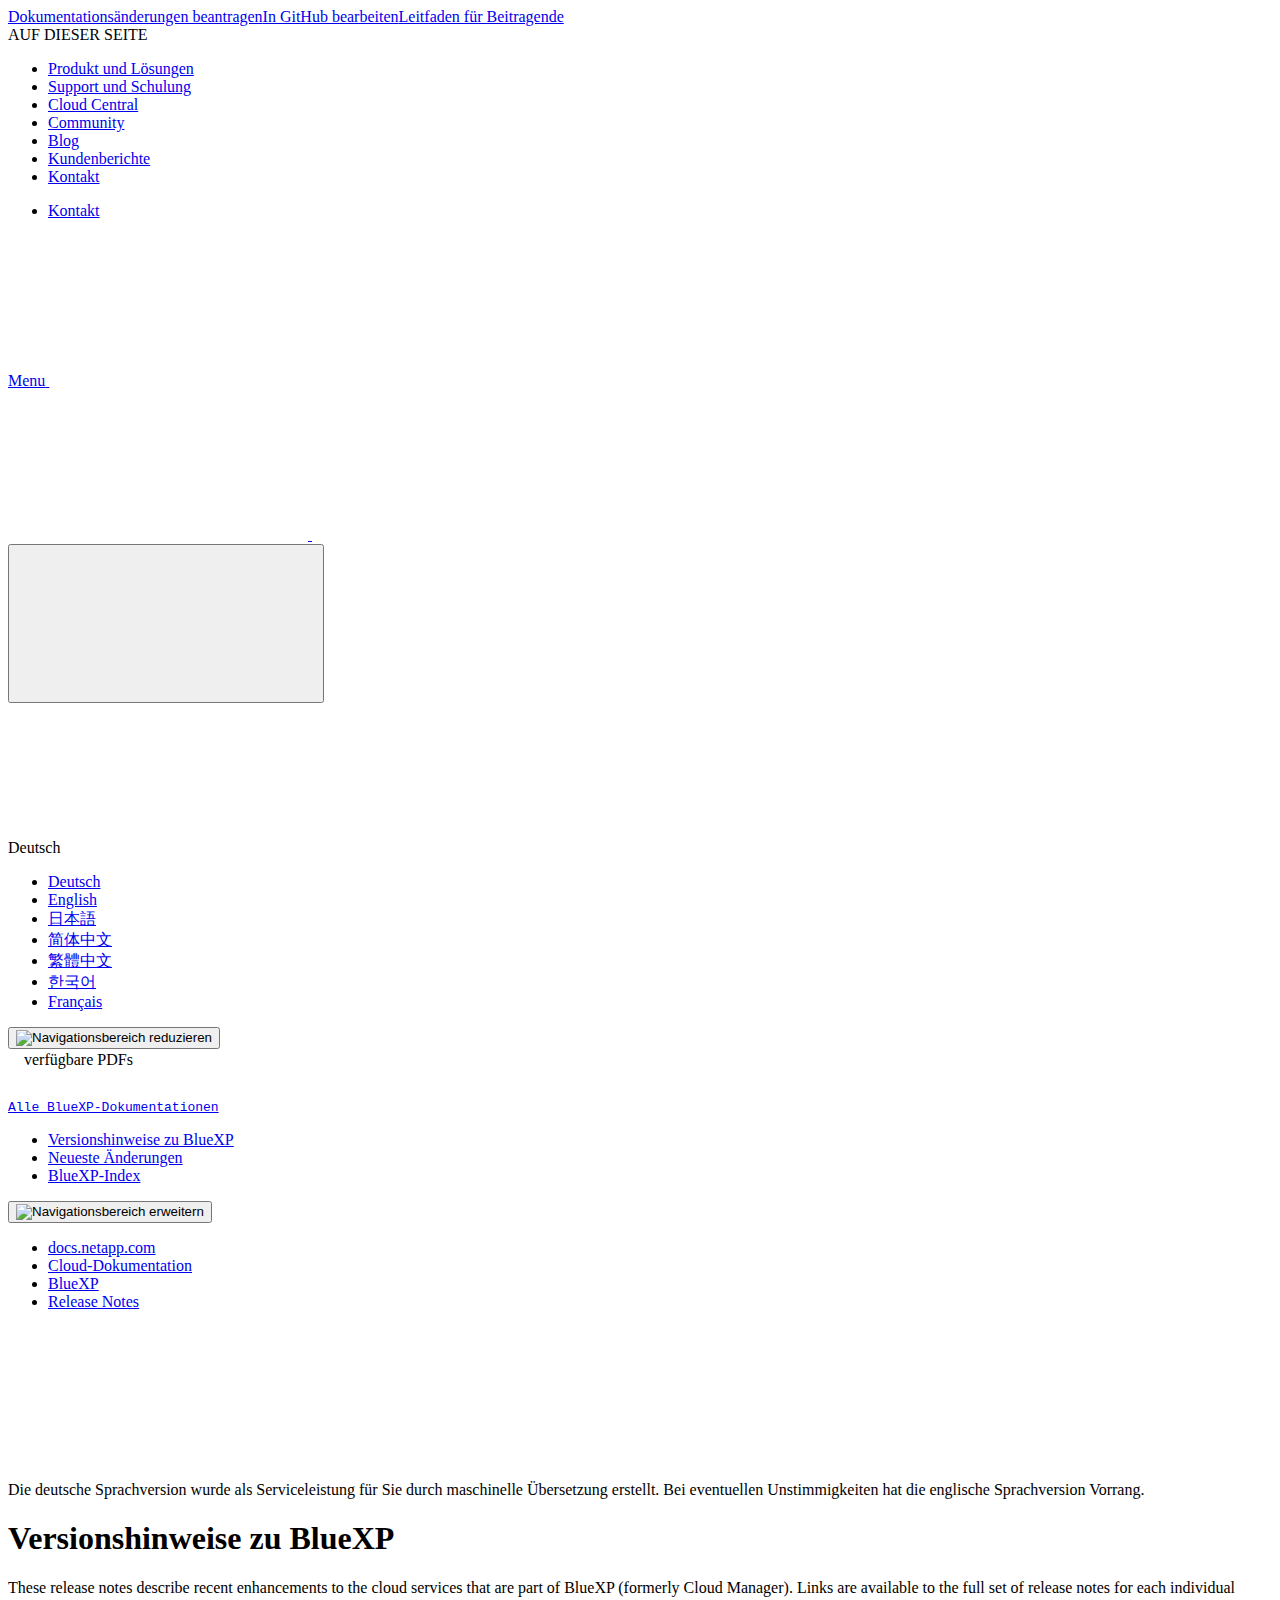
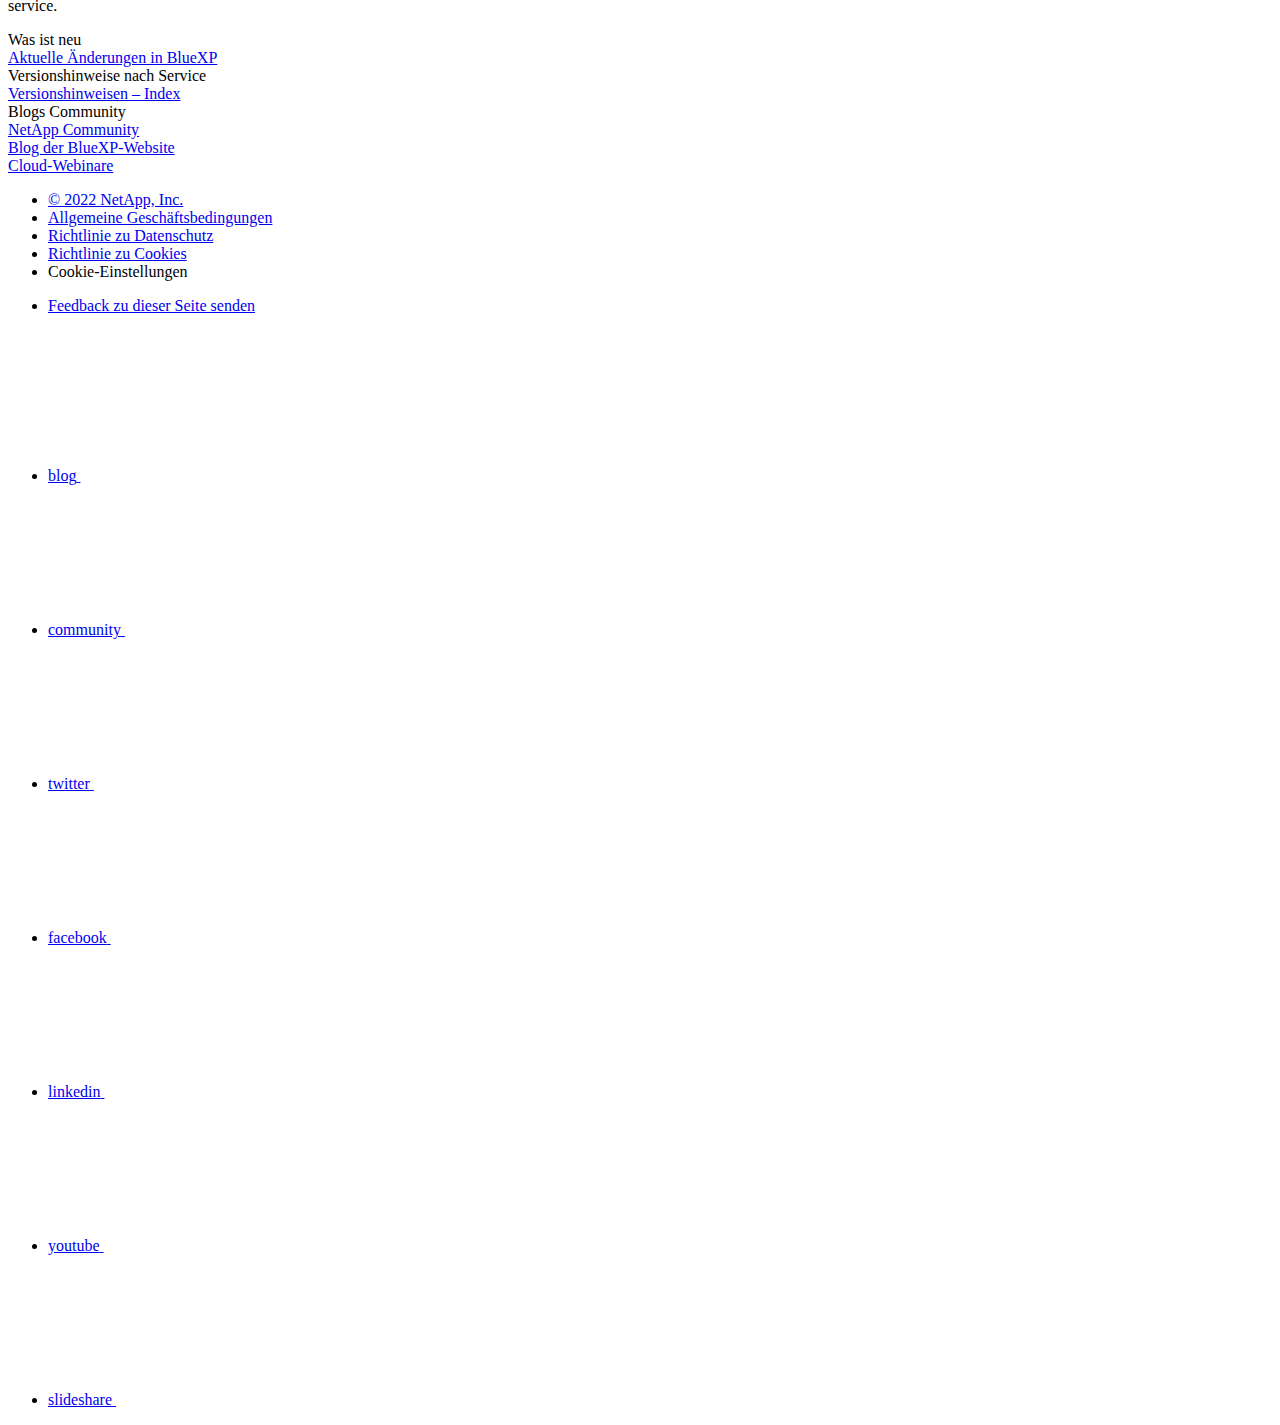
==== index.html @ d2107f51 "Deploying to gh-pages from  @ fd7205a1a45fa1e3d246aebd402544d768621773 🚀" ====
<!DOCTYPE html>
<html lang="de">
  <head class="at-element-marker">
  <title>Versionshinweise zu BlueXP | NetApp Documentation</title>
  <meta charset="utf-8">
  <meta http-equiv="x-ua-compatible" content="ie=edge,chrome=1">
  <meta http-equiv="language" content="en">
  <meta name="viewport" content="width=device-width, initial-scale=1">
  <meta property="og:title" content="Versionshinweise zu BlueXP | NetApp Documentation" />
	<meta property="og:type" content="website" />
	<meta property="og:url" content="https://docs.netapp.com/de-de/cloud-manager-relnotes/index.html" />
	<meta property="og:description" content="In diesen Versionshinweisen werden die neuesten Verbesserungen an Cloud-Services beschrieben, die Teil von BlueXP (früher Cloud Manager) sind. Für jeden einz..." />
  <meta property="og:image" content="https://docs.netapp.com/de-de/cloud-manager-relnotes/images/logo-tophat-social.png" />
  <meta property="og:image:alt" content="NetApp Logo" />
  <meta name="format-detection" content="telephone=no">
  <meta http-equiv="Content-Type" content="text/html; charset=utf-8">
  <meta http-equiv="encoding" content="utf-8">
  <meta http-equiv="nss-type" content="Product Documentation"/>
  <meta http-equiv="nss-subtype" content="User Guide"/><meta name="description" content="In diesen Versionshinweisen werden die neuesten Verbesserungen an Cloud-Services beschrieben, die Teil von BlueXP (früher Cloud Manager) sind. Für jeden einz...">
  <meta name="keywords" content=" "><!-- Icons -->
  <link rel="icon" href="/de-de/cloud-manager-relnotes/images/favicon.ico" type="image/x-icon">

  <!-- RSS Feed --><link rel="alternate" type="application/rss+xml" title="NetApp Documentation" href="/de-de/cloud-manager-relnotes/feed.xml"><!-- CSS Definitions: NetApp CSS should be defined after generic css -->

  <!-- Elastic Search -->
  <link rel="stylesheet" href="//cdn.jsdelivr.net/searchkit/0.10.0/theme.css">

  <!-- Combined CSS -->
  <link rel="stylesheet" type="text/css" href="/de-de/cloud-manager-relnotes/css/netappdocs.css">

  
  <link rel="stylesheet" href="/de-de/cloud-manager-relnotes/css/landing-page.css" type="text/css">
  <link rel="stylesheet" href="/de-de/cloud-manager-relnotes/css/tabbed-blocks.css" type="text/css">
  <!-- Canonical url -->
  <link rel='stylesheet' href='/de-de/cloud-manager-relnotes/css/na-feature.css' type='text/css'><!-- Top level site integrations --><script>
    function addAdobeLaunch(adobeId) {
      var head = document.getElementsByTagName('head')[0];
      var adobe = document.createElement("script");
      adobe.type = "text/plain";
      adobe.className = "optanon-category-C0002";
      adobe.src = "//assets.adobedtm.com/60287eadf1ee/c284da483c83/"+adobeId+".min.js";
      head.appendChild(adobe);
    }

    function addGoogleAnalytics(gtagId) {
      var google = document.createElement("script");
      google.type = "text/plain";
      google.className = "optanon-category-C0002";
      google.src = "https://www.googletagmanager.com/gtag/js?id="+gtagId;
      var head = document.getElementsByTagName('head')[0];
      head.appendChild(google);

      window.dataLayer = window.dataLayer || [];
      function gtag(){dataLayer.push(arguments);}
      gtag('js', new Date());
      gtag('config', gtagId);
    }

    function addConsent(consentId) {
      var head = document.getElementsByTagName('head')[0];
      var onetrustConsent = document.createElement("script");
      onetrustConsent.type = "text/javascript";
      onetrustConsent.src = "https://cdn.cookielaw.org/consent/"+consentId+"/OtAutoBlock.js";
      head.appendChild(onetrustConsent);

      var onetrustScript = document.createElement("script");
      onetrustScript.type = "text/javascript";
      onetrustScript.src = "https://cdn.cookielaw.org/scripttemplates/otSDKStub.js";
      onetrustScript.charset = "UTF-8";
      onetrustScript.dataset.documentLanguage = "true";
      onetrustScript.dataset.domainScript = consentId;
      head.appendChild(onetrustScript);
    }addConsent("72570c5c-fe30-465f-b0e0-b77f7fb4ae34");
    addAdobeLaunch("launch-e9ff3acac59f");
    addGoogleAnalytics("UA-81697994-3");function OptanonWrapper() { }
  </script>
  <script src="https://cdnjs.cloudflare.com/ajax/libs/jquery/2.1.4/jquery.min.js"></script>
  <script src="https://cdnjs.cloudflare.com/ajax/libs/jquery-cookie/1.4.1/jquery.cookie.min.js"></script>

  <!-- Used for Product Family Page Sidebar Visibility --><!-- Used to import Promise for IE. Required for SearchKit -->
  <script src="https://cdnjs.cloudflare.com/ajax/libs/bluebird/3.3.5/bluebird.min.js"></script><script src='/de-de/cloud-manager-relnotes/js/na-search.js'></script><script src='/de-de/cloud-manager-relnotes/js/na-pagenav.js'></script><script src='/de-de/cloud-manager-relnotes/js/na-utility.js'></script>
  <script src='/de-de/cloud-manager-relnotes/js/clouddocs.js'></script>
  <script src='/de-de/cloud-manager-relnotes/js/jquery.navgoco.min.js'></script>
  <script src="https://maxcdn.bootstrapcdn.com/bootstrap/3.3.7/js/bootstrap.min.js" integrity="sha384-Tc5IQib027qvyjSMfHjOMaLkfuWVxZxUPnCJA7l2mCWNIpG9mGCD8wGNIcPD7Txa" crossorigin="anonymous"></script>
  <script src='/de-de/cloud-manager-relnotes/js/toc.js'></script>
  <script src='/de-de/cloud-manager-relnotes/js/customscripts.js'></script><script>
      $(document).ready(function() {
          
          var collapseOnInit = true;
          

          var navSettings = {
              "caretHtml": '',
              "accordion": collapseOnInit,
              "openClass": 'active', // open
              "save": false, // leave false or nav highlighting doesn't work right
              "cookie": {
                  "name": 'navgoco',
                  "expires": false,
                  "path": '/'
              },
              "slide": {
                  "duration": 400,
                  "easing": 'swing'
              }
          };

          // Initialize navgoco with default options
          $("#mysidebar").navgoco(navSettings);
          

          $("#collapseAll").click(function(e) {
              e.preventDefault();
              $("#mysidebar").navgoco('toggle', false);
          });

          $("#expandAll").click(function(e) {
              e.preventDefault();
              $("#mysidebar").navgoco('toggle', true);
          });

          $(".sidebar-nav-container").on("scroll", function() {
            $.cookie("sidebarScroll", $(".sidebar-nav-container").scrollTop(), {
              path    : "/de-de/cloud-manager-relnotes"  
            });
          });
          $(function() {
            if ($.cookie("sidebarScroll")) {
              $(".sidebar-nav-container").scrollTop($.cookie("sidebarScroll"));
            }
          });

      });

  </script>
  <script>
      $(document).ready(function() {
          $("#tg-sb-link").click(function() {
              $("#tg-sb-sidebar").toggle();
              $("#tg-sb-content").toggleClass('col-md-9');
              $("#tg-sb-content").toggleClass('col-md-12');
              $("#tg-sb-icon").toggleClass('fa-toggle-on');
              $("#tg-sb-icon").toggleClass('fa-toggle-off');
          });
      });
  </script>
  <script src='/de-de/cloud-manager-relnotes/js/custom-dropdown.js'></script>
  <script src='/de-de/cloud-manager-relnotes/js/FileSaver.min.js'></script>
  <script src='/de-de/cloud-manager-relnotes/js/jszip-utils.min.js'></script>
  <script src='/de-de/cloud-manager-relnotes/js/jszip.min.js'></script>
  <script src='/de-de/cloud-manager-relnotes/js/pdf-ux.js'></script>
</head>


  <body class role="document" data-flavor="">
    <div id="page" class="n-off-canvas-menu">
      <div class="n-off-canvas-menu__menu"><!--TODO: Add offcanvas code --></div>
      <div class="n-off-canvas-menu__content-wrap">
        <header class="site-header" id="banner">
  
  <!-- Start Page Toolbar -->
  
  <div class="page-nav-toolbar"><div class="page-nav-contribute"><a target="_blank" href="https://github.com/NetAppDocs/cloud-manager-relnotes/issues/new?body=Page%3A%20[Versionshinweise zu BlueXP](https://docs.netapp.com/de-de/cloud-manager-relnotes/index.html)&template=public-issue-template.md" class="page-nav-contribute-link" role="button"><img src="/de-de/cloud-manager-relnotes/images/discuss-sm.svg" alt="" class="github-icon" />Dokumentationsänderungen beantragen</a><a target="_blank" href="https://github.com/NetAppDocs/cloud-manager-relnotes/blob/main/index.adoc" class="page-nav-contribute-link" role="button"><img src="/de-de/cloud-manager-relnotes/images/edit-sm.svg" alt="" class="github-icon" />In GitHub bearbeiten</a><a target="_blank" href="https://docs.netapp.com/us-en/contribute/" class="page-nav-contribute-link"  ><img src="/de-de/cloud-manager-relnotes/images/article-sm.svg" alt="" class="github-icon" />Leitfaden für Beitragende</a></div>
    <div class="page-nav-container">
      <nav class="page-nav-fixed">
        <div class="page-nav-title">AUF DIESER SEITE</div>
        <div class="page-nav-links">
          <ul class="page-nav-inner" id="page-menu"></ul>
        </div>
      </nav>
    </div>
  </div>
  
  
  <!-- Start top_hat -->
  <div class="n-top-hat">
    <div class="n-container">
      <div class="n-top-hat__cross-property-nav">
        <ul class="n-top-hat__list">
          <li class="n-top-hat__list-item">
            <a href="https://www.netapp.com/products-a-z/" class="n-top-hat__link">Produkt und Lösungen</a>
          </li>
          <li class="n-top-hat__list-item">
            <a href="https://www.netapp.com/support-and-training/netapp-university/" class="n-top-hat__link">Support und Schulung</a>
          </li>
          <li class="n-top-hat__list-item">
            <a href="https://cloud.netapp.com" class="n-top-hat__link">Cloud Central</a>
          </li>
          <li class="n-top-hat__list-item">
            <a href="https://community.netapp.com/" class="n-top-hat__link">Community</a>
          </li>
          <li class="n-top-hat__list-item">
            <a href="https://blog.netapp.com/" class="n-top-hat__link">Blog</a>
          </li>
          <li class="n-top-hat__list-item">
            <a href="https://customers.netapp.com/en/" class="n-top-hat__link">Kundenberichte</a>
          </li>
          <li class="n-top-hat__list-item">
            <a href="https://www.netapp.com/us/contact-us/index.aspx" target="_self" class="n-top-hat__link" data-ntap-ui="contact-us">Kontakt</a>
          </li>
        </ul>
      </div>
      <div class="n-top-hat__utils">
        <ul class="n-top-hat__list">
          <li class="n-top-hat__list-item">
            <a href="https://www.netapp.com/us/contact-us/index.aspx" target="_self" class="n-top-hat__link" data-ntap-ui="contact-us">Kontakt</a>
          </li>
        </ul>
      </div>
    </div>
  </div>
  <!-- End top_hat -->

  <!-- Start property bar -->
  <style>
    .n-property-navigation-bar__menus--desktop-experience .n-menu--mega__default-content__heading span {
    color: #34B0FF;
    }
  </style>
  <div class="n-property-bar " data-ntap-ui="sticky-nav">
    <div class="n-property-bar__inner-wrap">
      <div class="n-property-bar__menu-toggle">
        <a href="#" class="n-property-bar__menu-toggle-link">
          <span class="n-property-bar__menu-toggle-text">Menu</span>
          <svg class="n-icon-bars n-property-bar__menu-toggle-icon" aria-labelledby="title">
            <title>bars</title>
            <use xlink:href="/de-de/cloud-manager-relnotes/common/svg/sprite.svg#bars"></use>
          </svg>
        </a>
      </div>
      <div class="n-property-bar__property-mark ">
        <a href="https://www.netapp.com" class="n-property-bar__property-link">
          <div class="n-property-bar__logo">
            <svg class="n-icon-netapp-mark n-icon-netapp-mark n-property-bar__netapp-mark-icon" aria-labelledby="title">
              <title>netapp-mark</title>
              <use xlink:href="/de-de/cloud-manager-relnotes/common/svg/sprite.svg#netapp-mark"></use>
            </svg>
            <svg class="n-icon-netapp-logo n-property-bar__logo-svg" aria-labelledby="title">
              <title>netapp-logo</title>
              <use xlink:href="/de-de/cloud-manager-relnotes/common/svg/sprite.svg#netapp-logo"></use>
            </svg>
          </div>
        </a>
      </div>

      
      
      
      <div class="search-property-bar">
        <div id="search-demo-container" class="searchbox n-property-bar__search">
          <div id="react-search" 
          data-search-html="/de-de/cloud-manager-relnotes/search.html"
          data-type="widget" 
          data-placeholder="Dokumentation durchsuchen"
          data-no-results-found="Keine Ergebnisse für {query} gefunden"
          data-did-you-mean="Nach {suggestion} suchen."
          data-no-results-found-did-you-mean="Keine Ergebnisse für {query} gefunden. Meinten Sie {suggestion}?"
          data-results-found="{hitCount} Ergebnisse gefunden"
          data-error-message="We're sorry, an issue occurred when fetching your results. Please try again."
          data-error-reset="Reset Search"
          data-sk-es-pf-indexes=""
          data-flavor=""></div>
          <button class="n-property-bar__search-toggle-button" type="button">
            <svg class="n-icon-search n-property-bar__search-toggle-button-icon" aria-labelledby="title">
              <title>search</title>
              <use xmlns:xlink="http://www.w3.org/1999/xlink" xlink:href="/de-de/cloud-manager-relnotes/common/svg/sprite.svg#search"></use>
            </svg>
          </button>
        </div>
      </div>
      
    </div>
  </div>
  <div class="n-property-bar__toolbar">
    <!-- Start Language Selector --><div id="language-dropdown" class="custom-dropdown custom-dropdown-lang">
      <div class="custom-dropdown-select custom-dropdown-select-lang">
      <span class="lang-name">Deutsch</span>
          <svg class="n-globe__icon" aria-labelledby="title">
            <title>globe</title>
            <use xmlns:xlink="http://www.w3.org/1999/xlink" xlink:href="/de-de/cloud-manager-relnotes/common/svg/sprite.svg#globe"></use>
          </svg>
        </button>
      </div>

      <ul class="custom-dropdown-menu"><li>
          <a href="https://docs.netapp.com/de-de/cloud-manager-relnotes/index.html" target="_self"><span translate="no" class="notranslate">Deutsch</span></a>
        </li><li>
          <a href="https://docs.netapp.com/us-en/cloud-manager-relnotes/index.html" target="_self"><span translate="no" class="notranslate">English</span></a>
        </li><li>
          <a href="https://docs.netapp.com/ja-jp/cloud-manager-relnotes/index.html" target="_self"><span translate="no" class="notranslate">日本語</span></a>
        </li><li>
          <a href="https://docs.netapp.com/zh-cn/cloud-manager-relnotes/index.html" target="_self"><span translate="no" class="notranslate">简体中文</span></a>
        </li><li>
          <a href="https://docs.netapp.com/zh-tw/cloud-manager-relnotes/index.html" target="_self"><span translate="no" class="notranslate">繁體中文</span></a>
        </li><li>
          <a href="https://docs.netapp.com/ko-kr/cloud-manager-relnotes/index.html" target="_self"><span translate="no" class="notranslate">한국어</span></a>
        </li><li>
          <a href="https://docs.netapp.com/fr-fr/cloud-manager-relnotes/index.html" target="_self"><span translate="no" class="notranslate">Français</span></a>
        </li></ul>
    </div><!-- End Language Selector -->

    <div class="n-property-bar__cta"></div>
  </div>
  <script>
    $(function(){
        var currentLocalization = $('html').attr('lang');

        var localizationsDictionary = {
            "en-CA" : "https://www.netapp.com/search/index.aspx?for_cr=canada&",
            "en-IN" : "https://www.netapp.com/search/index.aspx?for_cr=india&",
            "nl-NL" : "https://www.netapp.com/search/index.aspx?for_cr=netherlands&",
            "ru-RU" : "https://www.netapp.com/search/index.aspx?for_cr=russia&",
            "sv-SE" : "https://www.netapp.com/search/index.aspx?for_cr=sweden&",
            "it-IT" : "https://www.netapp.com/search/index.aspx?for_cr=italy&",
            "he-IL" : "https://www.netapp.com/search/index.aspx?for_cr=israel&",
            "ko-KR" : "https://www.netapp.com/search/index.aspx?for_cr=korea&",
            "zh-TW" : "https://www.netapp.com/search/index.aspx?for_cr=taiwan&",
            "en-GB" : "https://www.netapp.com/search/index.aspx?for_cr=unitedkingdom&",
            "en-SG" : "https://www.netapp.com/search/index.aspx?for_cr=asean&",
            "en-AU" : "https://www.netapp.com/search/index.aspx?for_cr=australia&",
            "pt-BR" : "https://www.netapp.com/search/index.aspx?for_cr=brasil&",
            "de-CH" : "https://www.netapp.com/search/index.aspx?for_cr=switzerland&",
            "es-MX" : "https://www.netapp.com/search/index.aspx?for_cr=mexico&"
        };

        if($('html').hasClass('ntap-whitelisted') && localizationsDictionary.hasOwnProperty(currentLocalization)) {
            $('.n-property-bar__property-link').attr('href', '/');
        }
    });
  </script>
  <!-- End property bar -->
</header>


        <main id="n-main-content" class="n-main-content">
          <!-- Start Documentation Content -->
<div class="ie-main">
  <!-- Sidebar Column -->
  
  <div class="col-md-3" id="sidebar-height">
      <button id="btn-sidebar-collapse" onclick="hideSidebar()"><img src="/de-de/cloud-manager-relnotes/images/collapse.png" alt="Navigationsbereich reduzieren"></button>
      <div class="n-pdf-header">
  <a id="toggleButtonPdf" class="n-pdf-button" type="button">
    <img src="/de-de/cloud-manager-relnotes/images/pdf.png" alt="" width="16" height="16"/>verfügbare PDFs<span>
    </span>
  </a>
</div>
<div class="n-pdf-body-container">
  <ul id="toggleContainerPdf" class="n-pdf-body" style="display:none;"><li class="pdf-ux-container">
        
        
        
        <a target="_blank" href="/de-de/cloud-manager-relnotes/pdfs/fullsite-sidebar/Versionshinweise_zu_BlueXP.pdf" >
          <img src="/de-de/cloud-manager-relnotes/images/pdf.png" alt="" width="16" height="16"/>PDF dieser Dokumentationsseite</a>
    <ul class="subfolders" id="pdf-remove" style="display:none;"><li class="active"></li></ul>
  





</li></ul>
  <div class="zip-pdf-link-container" style="display: none;">   
    <a href="#" id="zipPdf">
      <img src="/de-de/cloud-manager-relnotes/images/pdf-zip.png" alt="" width="16" height="16"/>
      <pre>Sammlung separater PDF-Dokumente<span class="zip-size"></span></pre>
    </a><div id="zip-link-popup" class="hide">
    <div class="inner-modal">
        <div class="downloading-progress">
            <div class="spinner"></div>
            <h1>Creating your file...</h1>
            <div>This may take a few minutes. Thanks for your patience.</div>
            <button class="cancel-download-btn" type="button">Cancel</button>
        </div>
        <div class="download-complete hide">
            <div class="done-icon">
                <svg xmlns="http://www.w3.org/2000/svg" width="24" height="24" viewBox="0 0 24 24"><path d="M20.285 2l-11.285 11.567-5.286-5.011-3.714 3.716 9 8.728 15-15.285z"/></svg>
            </div>
            <div>Your file is ready</div>
            <button class="cancel-download-btn" type="button">OK</button>
        </div>
    </div>
</div>
<script>
    $(".cancel-download-btn").click(function(){
        $("#zip-link-popup").addClass("hide");
        $("#zip-link-popup .downloading-progress").removeClass("hide");
        $("#zip-link-popup .download-complete").addClass("hide");
    });
</script></div>
</div>
<script>
  $("#toggleContainerPdf li.active:last-child").parents('ul.subfolders').toggle('display');
  $("#toggleButtonPdf").click(function () {
    $("#toggleContainerPdf").toggle('display');
    $(".n-pdf-body-container .zip-pdf-link-container").toggle('display');
  });
</script><div class="prod-nav" id="product-nav">
  <a target="_self" class="prod-fam-nav" href="https://docs.netapp.com/de-de/cloud-manager-family/"><img src="/de-de/cloud-manager-relnotes/images/left_arrow.png" alt=""><pre>Alle BlueXP-Dokumentationen</pre></a>
</div><div class="sidebar-nav-container" id="mysidebardiv">
  <ul id="mysidebar" class="nav"><li 
      data-pdf-exists="true" 
      data-pdf-filename="Versionshinweise zu BlueXP"
      data-li-level="1#" 
      class="  active "
    ><a class="na-navbar-padding" href="/de-de/cloud-manager-relnotes/index.html">
        Versionshinweise zu BlueXP
      </a></li><li 
      data-pdf-exists="true" 
      data-pdf-filename="Neueste Änderungen"
      data-li-level="1#" 
      class=" "
    ><a class="na-navbar-padding" href="/de-de/cloud-manager-relnotes/whats-new.html">
        Neueste Änderungen
      </a></li><li 
      data-pdf-exists="true" 
      data-pdf-filename="BlueXP-Index"
      data-li-level="1#" 
      class=" "
    ><a class="na-navbar-padding" href="/de-de/cloud-manager-relnotes/release-notes-index.html">
        BlueXP-Index
      </a></li></ul>
</div>
<script>
  window.onscroll = () => {
    const value = -40 - (document.body.scrollHeight - (window.innerHeight + document.scrollingElement.scrollTop));
    
    document.getElementById("sidebar-height").style.bottom = Math.max(0,value) + "px";
};
</script>
<!-- this highlights the active parent class in the navgoco sidebar. this is critical so that the parent expands when you're viewing a page. This must appear below the sidebar code above. Otherwise, if placed inside customscripts.js, the script runs before the sidebar code runs and the class never gets inserted.-->
<script>$("li.active").parents('li').toggleClass("active");</script>
<script>$("#mysidebar li.active").parents('ul').css("display","block");</script>


  </div>
  

  <div class="ie-content-pane n-doc__component-detail-content n-doc__component-detail-content--show-code">
    <!-- Begin of page container --><article class="page-content" id="main">
      <div class="ie-utility">
  <button id="btn-sidebar-expand" onclick="showSidebar()"><img src="/de-de/cloud-manager-relnotes/images/expand.png" alt="Navigationsbereich erweitern"></button>
  <div class="ie-menu">
    <div class="n-breadcrumb">
      <ul class="n-breadcrumb__list">
        <li class="n-breadcrumb__list-item">
          <a href="https://docs.netapp.com">docs.netapp.com</a>
        </li>
        
        <li class="n-breadcrumb__list-item">
          <a href="https://docs.netapp.com/us-en/cloud/">Cloud-Dokumentation</a>
        </li>
        

        
        <li class="n-breadcrumb__list-item">
          <a href="https://docs.netapp.com/de-de/cloud-manager-family/">BlueXP</a>
        </li>
        

        <li class="n-breadcrumb__list-item">
          <a href="/de-de/cloud-manager-relnotes/">Release&nbsp;Notes</a>
        </li>

      </ul>
    </div>
    <div style="clear: both"></div><!-- Main needs to have height -->
  </div>
</div>

      <div class="n-band n-band--docs n-band--belted">
  <div class="n-container" style="margin: 0 auto; padding: 0;">
    <div class="n-row">
      <div class="n-col-sm-12"><div class="ie-nmt-disclaimer">
          <span>
            <div class="ie-nmt-disclaimer-container">
              <div class="ie-nmt-disclaimer-icon">
                <svg class="luci-icon" aria-hidden="true">
                  <use xlink:href="/de-de/cloud-manager-relnotes/common/svg/sprite.svg#circle-info">
                </svg>
              </div>
              <div class="ie-nmt-disclaimer-content">
                <span> Die deutsche Sprachversion wurde als Serviceleistung für Sie durch maschinelle Übersetzung erstellt. Bei eventuellen Unstimmigkeiten hat die englische Sprachversion Vorrang. </span>
              </div>
              <div style="clear:both;"></div>
            </div>
          </span>
        </div><div class="n-doc__component-detail-heading-wrap">
          <h1 class="n-doc__component-detail-heading">Versionshinweise zu BlueXP</h1>
        </div>
        <section class="n-band__section">
  <p>These release notes describe recent enhancements to the cloud services that are part of BlueXP (formerly Cloud Manager). Links are available to the full set of release notes for each individual service.</p>
</section><div class="n-band__content">
  <div class="n-layout-flex" data-ntap-layout="4">
    
      
        <div class="n-feature-block n-feature-block__align--center n-layout-flex__item ie-feature-block">
          <div class="n-feature-block__content">
            <div class="ie-feature-block__header">
              <div class="ie-feature-block__text">
                Was ist neu
              </div>
            </div>
            
              
                <div class="ie-feature-block__section">
                  
                  
                  <a class="ie-feature-block__link" target="_self" href="whats-new.html">Aktuelle Änderungen in BlueXP</a>
                </div>
              
            
          </div>
        </div>
      
    
      
        <div class="n-feature-block n-feature-block__align--center n-layout-flex__item ie-feature-block">
          <div class="n-feature-block__content">
            <div class="ie-feature-block__header">
              <div class="ie-feature-block__text">
                Versionshinweise nach Service
              </div>
            </div>
            
              
                <div class="ie-feature-block__section">
                  
                  
                  <a class="ie-feature-block__link" target="_self" href="release-notes-index.html">Versionshinweisen – Index</a>
                </div>
              
            
          </div>
        </div>
      
    
      
        <div class="n-feature-block n-feature-block__align--center n-layout-flex__item ie-feature-block">
          <div class="n-feature-block__content">
            <div class="ie-feature-block__header">
              <div class="ie-feature-block__text">
                Blogs Community
              </div>
            </div>
            
              
                <div class="ie-feature-block__section">
                  
                  
                  <a class="ie-feature-block__link" target="_blank" href="https://community.netapp.com/t5/Cloud-Data-Services/ct-p/CDS">NetApp Community</a>
                </div>
              
            
              
                <div class="ie-feature-block__section">
                  
                  
                  <a class="ie-feature-block__link" target="_blank" href="https://cloud.netapp.com/blog">Blog der BlueXP-Website</a>
                </div>
              
            
              
                <div class="ie-feature-block__section">
                  
                  
                  <a class="ie-feature-block__link" target="_blank" href="https://cloud.netapp.com/events">Cloud-Webinare</a>
                </div>
              
            
          </div>
        </div>
      
    
  </div>
</div>

        <section class="n-band__section">
          
        </section>
      </div>
    </div>
  </div>
</div>

    </article>
    <!-- Page Container -->
  </div>

  <div style="clear: both"></div><!-- Main needs to have height --></div>

        </main>

        <footer class="n-footer">
  <div class="n-footer__bottom">
    <div class="n-container">
      <div class="n-footer__bottom-left">
        <div class="n-footer__copyright">
          <ul class="n-footer__copyright-list">
            <li class="n-footer__copyright-link">
              <a href="https://www.netapp.com/us/legal/copyright.aspx">© 2022 NetApp, Inc.</a>
            </li>
            <li class="n-footer__copyright-link">
              <a href="https://www.netapp.com/company/legal/terms-of-use/">Allgemeine Geschäftsbedingungen</a>
            </li>
            <li class="n-footer__copyright-link">
              <a href="https://www.netapp.com/company/legal/privacy-policy/">Richtlinie zu Datenschutz</a>
            </li>
            <li class="n-footer__copyright-link">
              <a href="https://www.netapp.com/company/legal/cookie-policy/">Richtlinie zu Cookies</a>
            </li>
            <li class="n-footer__copyright-link">
              <a class="ot-sdk-show-settings">Cookie-Einstellungen</a>
            </li>
          </ul>
        </div>
      </div>
      <div class="n-footer__bottom-right">
        <div class="n-footer__copyright">
          <ul class="n-footer__copyright-list">
            <li class="n-footer__copyright-link">
              <a target="_self" href="javascript:netapp_mailto()">Feedback zu dieser Seite senden</a>
            </li>
          </ul>
        </div>
        <div class="n-footer__social-links">
          <ul class="n-footer__social-link-list">
            <li class="n-footer__social-link-list-item">
              <a class="n-footer__social-link" data-ntap-social="follow-blog" href="https://blog.netapp.com"
                target="_blank" title="blog" alt="blog">
                <span class="n-footer__social-link-text">blog</span>
                <svg class="n-icon-blog n-footer__social-link-icon" aria-labelledby="title">
                  <title>blog@</title>
                  <use xmlns:xlink="http://www.w3.org/1999/xlink"
                    xlink:href="/de-de/cloud-manager-relnotes/common/svg/sprite.svg#blog"></use>
                </svg>
              </a>
            </li>
            <li class="n-footer__social-link-list-item">
              <a class="n-footer__social-link" data-ntap-social="follow-community" href="https://community.netapp.com/"
                target="_blank" title="community" alt="community">
                <span class="n-footer__social-link-text">community</span>
                <svg class="n-icon-community n-footer__social-link-icon" aria-labelledby="title">
                  <title>community@</title>
                  <use xmlns:xlink="http://www.w3.org/1999/xlink"
                    xlink:href="/de-de/cloud-manager-relnotes/common/svg/sprite.svg#comments"></use>
                </svg>
              </a>
            </li>
            <li class="n-footer__social-link-list-item">
              <a class="n-footer__social-link" data-ntap-social="follow-twitter" href="https://twitter.com/netapp"
                target="_blank" title="twitter" alt="twitter">
                <span class="n-footer__social-link-text">twitter</span>
                <svg class="n-icon-twitter n-footer__social-link-icon" aria-labelledby="title">
                  <title>twitter@</title>
                  <use xmlns:xlink="http://www.w3.org/1999/xlink"
                    xlink:href="/de-de/cloud-manager-relnotes/common/svg/sprite.svg#twitter"></use>
                </svg>
              </a>
            </li>
            <li class="n-footer__social-link-list-item">
              <a class="n-footer__social-link" data-ntap-social="follow-facebook" href="https://www.facebook.com/NetApp"
                target="_blank" title="facebook" alt="facebook">
                <span class="n-footer__social-link-text">facebook</span>
                <svg class="n-icon-facebook n-footer__social-link-icon" aria-labelledby="title">
                  <title>facebook@</title>
                  <use xmlns:xlink="http://www.w3.org/1999/xlink"
                    xlink:href="/de-de/cloud-manager-relnotes/common/svg/sprite.svg#facebook"></use>
                </svg>
              </a>
            </li>
            <li class="n-footer__social-link-list-item">
              <a class="n-footer__social-link" data-ntap-social="follow-linkedin"
                href="https://www.linkedin.com/company/netapp" target="_blank" title="linkedin" alt="linkedin">
                <span class="n-footer__social-link-text">linkedin</span>
                <svg class="n-icon-linkedin n-footer__social-link-icon" aria-labelledby="title">
                  <title>linkedin@</title>
                  <use xmlns:xlink="http://www.w3.org/1999/xlink"
                    xlink:href="/de-de/cloud-manager-relnotes/common/svg/sprite.svg#linkedin"></use>
                </svg>
              </a>
            </li>
            <li class="n-footer__social-link-list-item">
              <a class="n-footer__social-link" data-ntap-social="follow-youtube"
                href="https://www.youtube.com/user/NetAppTV" target="_blank" title="youtube" alt="youtube">
                <span class="n-footer__social-link-text">youtube</span>
                <svg class="n-icon-youtube n-footer__social-link-icon" aria-labelledby="title">
                  <title>youtube@</title>
                  <use xmlns:xlink="http://www.w3.org/1999/xlink"
                    xlink:href="/de-de/cloud-manager-relnotes/common/svg/sprite.svg#youtube"></use>
                </svg>
              </a>
            </li>
            <li class="n-footer__social-link-list-item">
              <a class="n-footer__social-link" data-ntap-social="follow-slideshare"
                href="https://www.slideshare.net/NetApp" target="_blank" title="slideshare" alt="slideshare">
                <span class="n-footer__social-link-text">slideshare</span>
                <svg class="n-icon-slideshare n-footer__social-link-icon" aria-labelledby="title">
                  <title>slideshare@</title>
                  <use xmlns:xlink="http://www.w3.org/1999/xlink"
                    xlink:href="/de-de/cloud-manager-relnotes/common/svg/sprite.svg#slideshare"></use>
                </svg>
              </a>
            </li>
          </ul>
        </div>
      </div>
    </div>
  </div>
</footer>

      </div><!-- Elasticsearch JS -->
      <script type="text/javascript" src='/de-de/cloud-manager-relnotes/js/bundle.js'></script>

      <!-- Syntax Highlighting -->
      <script type="text/javascript" src='/de-de/cloud-manager-relnotes/js/prism.js'></script>
      <script type="text/javascript" src='/de-de/cloud-manager-relnotes/js/prism-curl.js'></script>
    </div>
    <script>
      document.body.offsetWidth=1903;
      cookieLaw = {}
      cookieLaw.euCountry = "US";
      cookieLaw.invoke = function(){return false;}
    </script>
    <script src='/de-de/cloud-manager-relnotes/js/www-ntap.js'></script>
    <script src='/de-de/cloud-manager-relnotes/js/tabbed-blocks.js'></script>
    <script src='/de-de/cloud-manager-relnotes/js/sidebar.js'></script>
  </body></html>
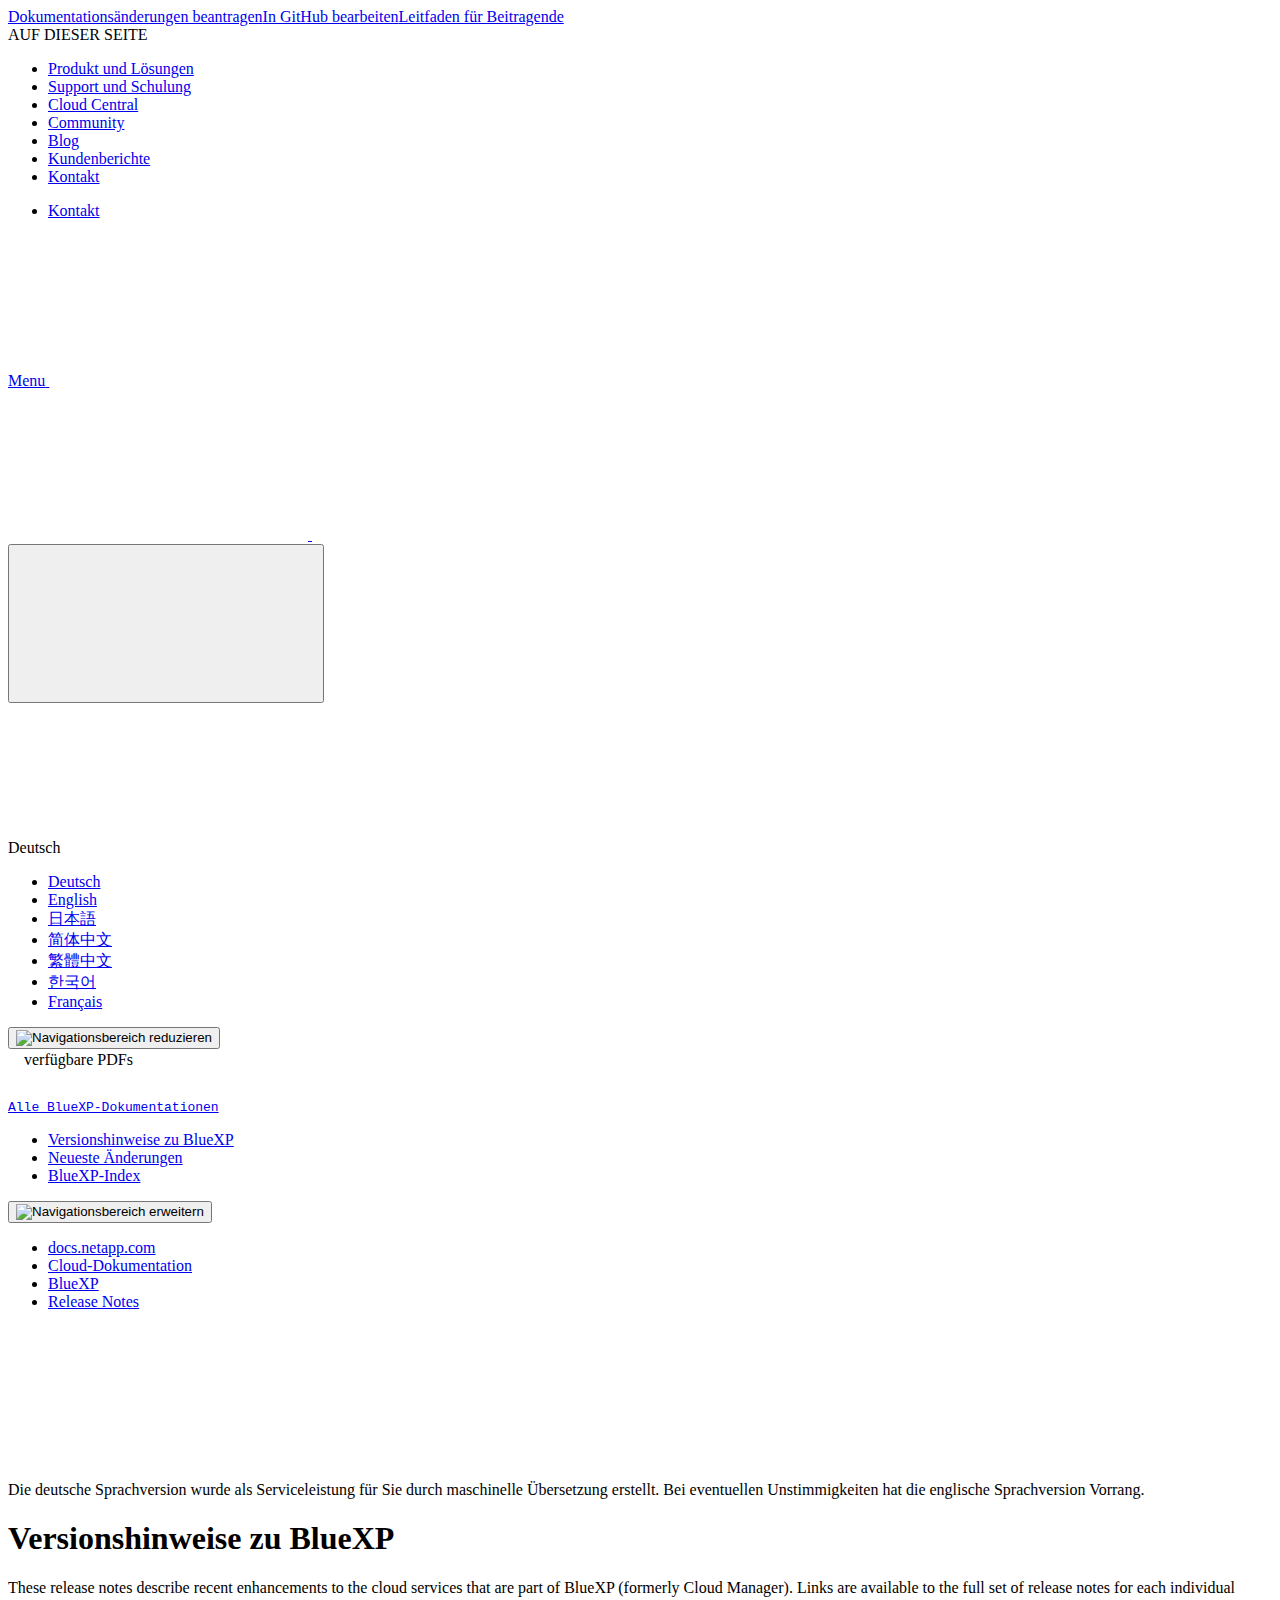
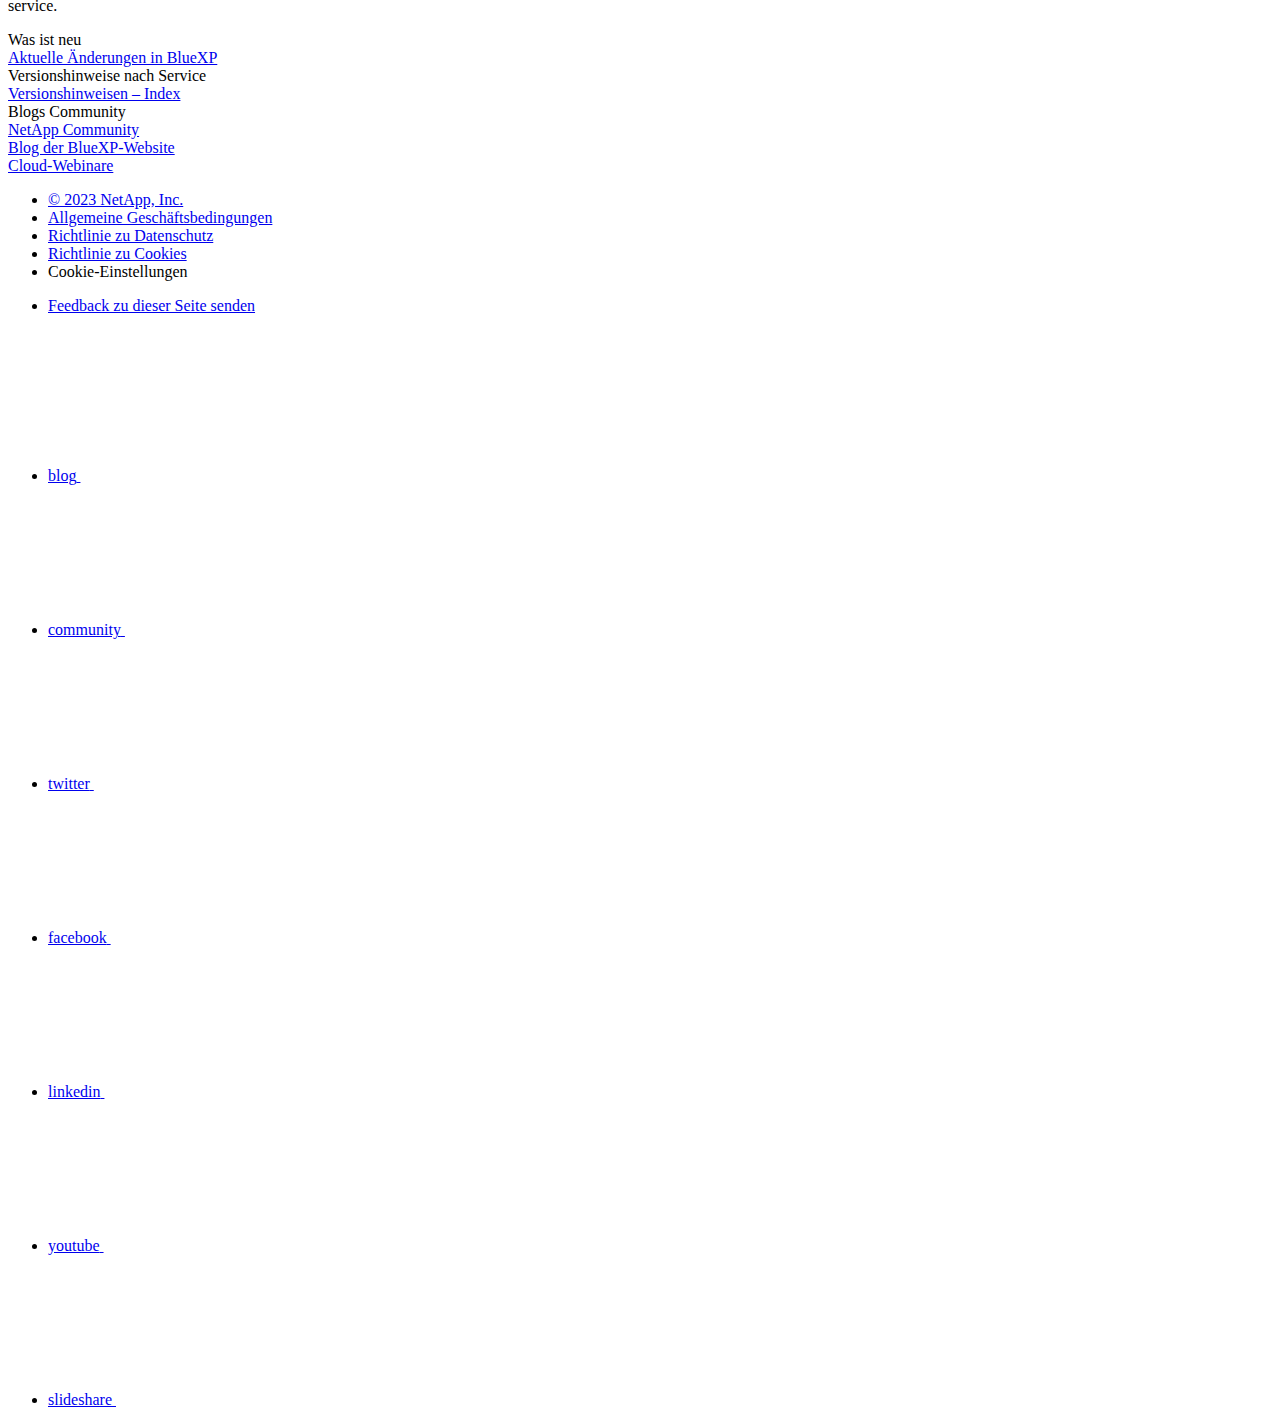
==== commit b86a4a5f: "Deploying to gh-pages from  @ ceab25457b0df29213b3a68a12b0c019106ec330 🚀" ====
--- a/index.html
+++ b/index.html
@@ -598,7 +598,7 @@
         <div class="n-footer__copyright">
           <ul class="n-footer__copyright-list">
             <li class="n-footer__copyright-link">
-              <a href="https://www.netapp.com/us/legal/copyright.aspx">© 2022 NetApp, Inc.</a>
+              <a href="https://www.netapp.com/us/legal/copyright.aspx">© 2023 NetApp, Inc.</a>
             </li>
             <li class="n-footer__copyright-link">
               <a href="https://www.netapp.com/company/legal/terms-of-use/">Allgemeine Geschäftsbedingungen</a>
